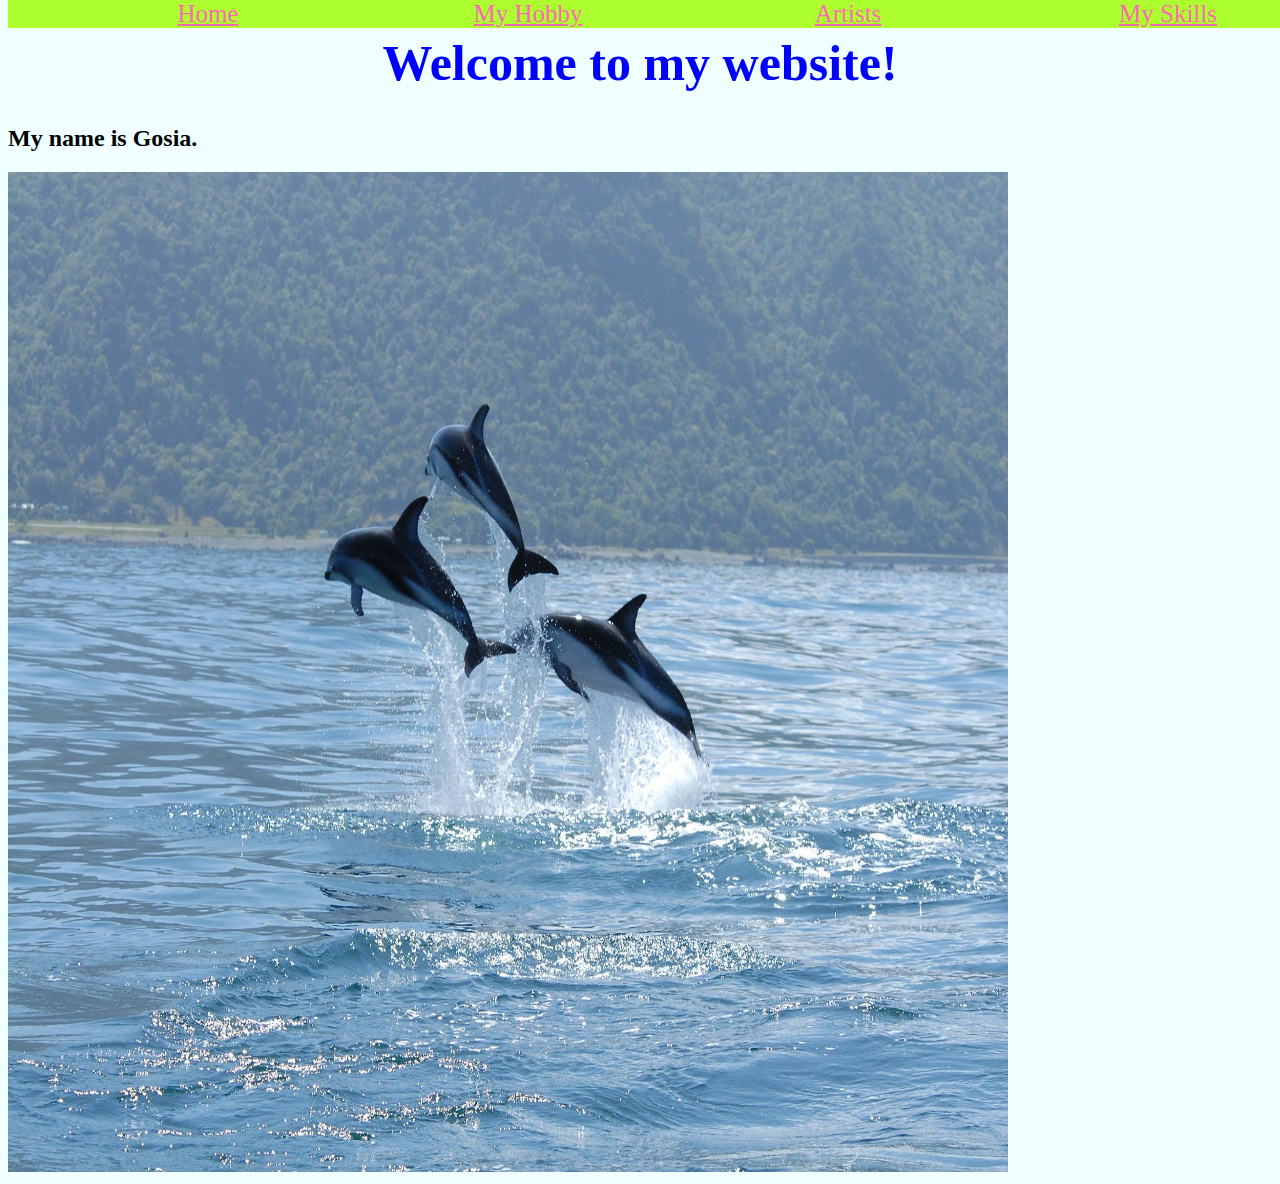
==== index.html @ c8040cbb "my first commit" ====
<!DOCTYPE html>
<html lang="en">
<head>
    <meta charset="UTF-8">
    <meta name="viewport" content="width=device-width, initial-scale=1.0">
    <meta http-equiv="X-UA-Compatible" content="ie=edge">
    <title>My First Website</title>
    <link rel="stylesheet" type="text/css" href="css/styles.css">
</head>
<body>
        <ul>
                <li><a href= "index.html"> Home</a></li>
                <li><a href= "about.html"> My Hobby</a></li>
                <li><a href= "artists.html">Artists</a></li>
                <li><a href= "myskills.html"> My Skills</a></li>
                
        </ul>
 <h1> Welcome to my website! </h1>
 <h2> My name is Gosia. </h2> 
 <img src = "images/dolphins.jpg" id="firstpic" 
 <br><br>
 

</body>


  
</html>
---- css/styles.css ----
body {
    background-color: azure;
} 

h1{
    font-size: 50px; 
    color:blue;
    text-align: center;

}
img{
    width: 1000px;
    height: 1000px;
}
#firstPic {
    width: 5000px;
    height: 5000px;
    
}
ul{
    list-style: none;
    background-color: greenyellow;
    position: fixed;
    top:0;
    width: 100%;
    margin: 0;

}
ul li a{
    display: block;
    color:plum;
    margin: 0;
    color: hotpink;
    font-size: 25px;
    
}
ul li{
    float: left;
    width: 25%;
    text-align: center;
    text-decoration: none;
    
}
li a:hover{
    background-color: green;
    color: black;
}
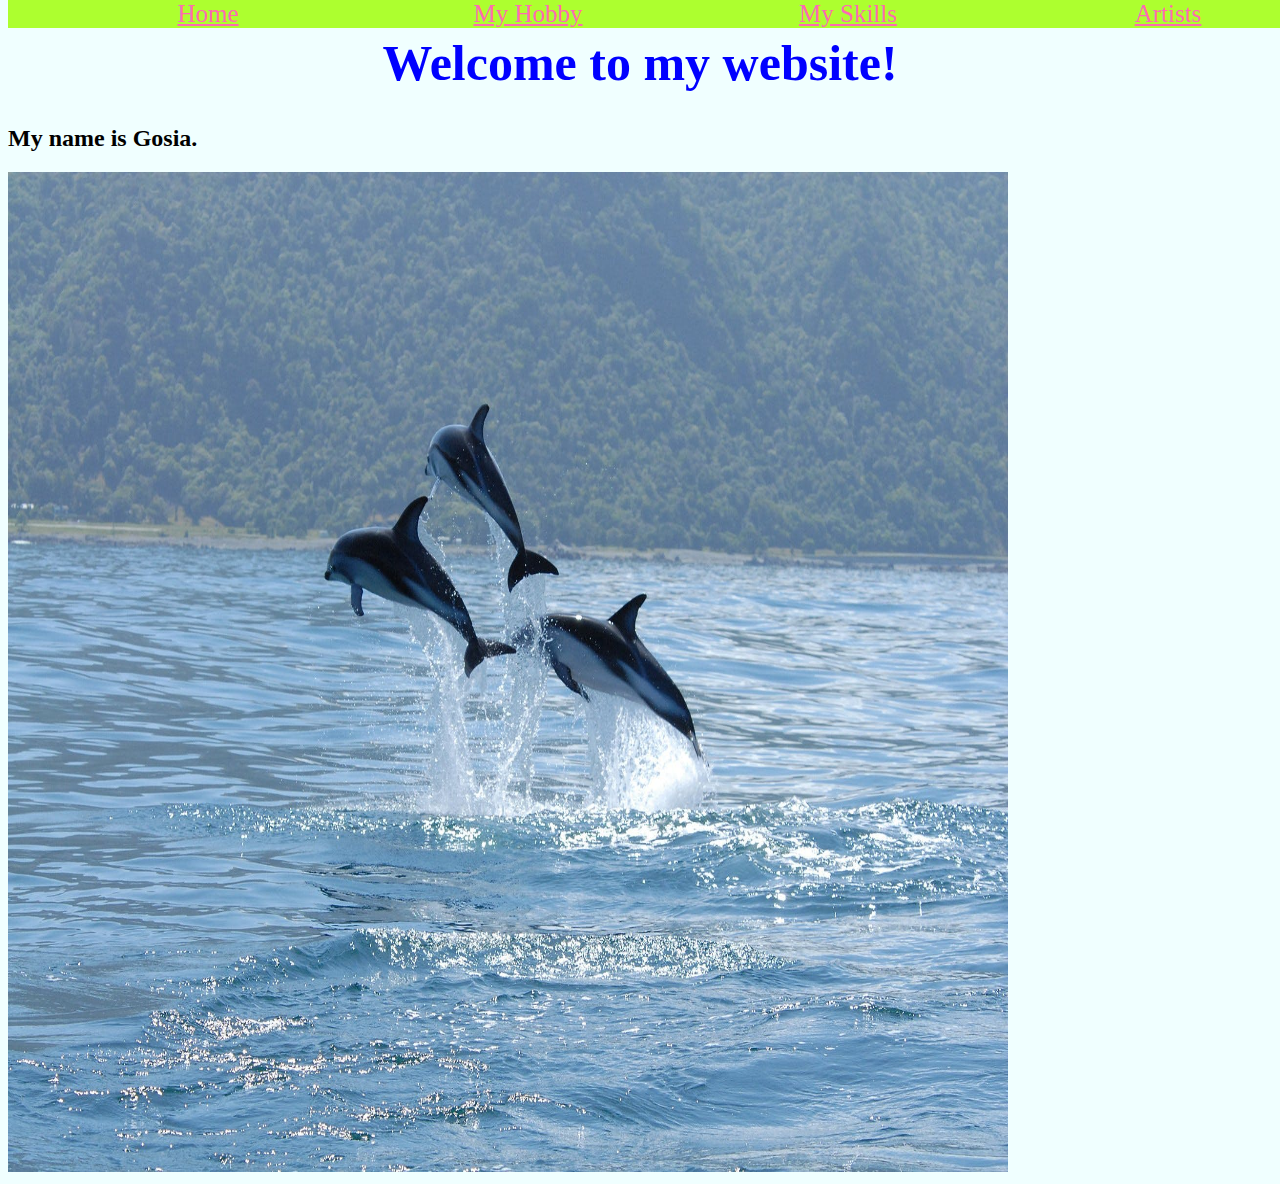
==== commit 01f3229b: "update" ====
--- a/index.html
+++ b/index.html
@@ -11,8 +11,9 @@
         <ul>
                 <li><a href= "index.html"> Home</a></li>
                 <li><a href= "about.html"> My Hobby</a></li>
+                <li><a href= "myskills.html"> My Skills</a></li>
                 <li><a href= "artists.html">Artists</a></li>
-                <li><a href= "myskills.html"> My Skills</a></li>
+        
                 
         </ul>
  <h1> Welcome to my website! </h1>
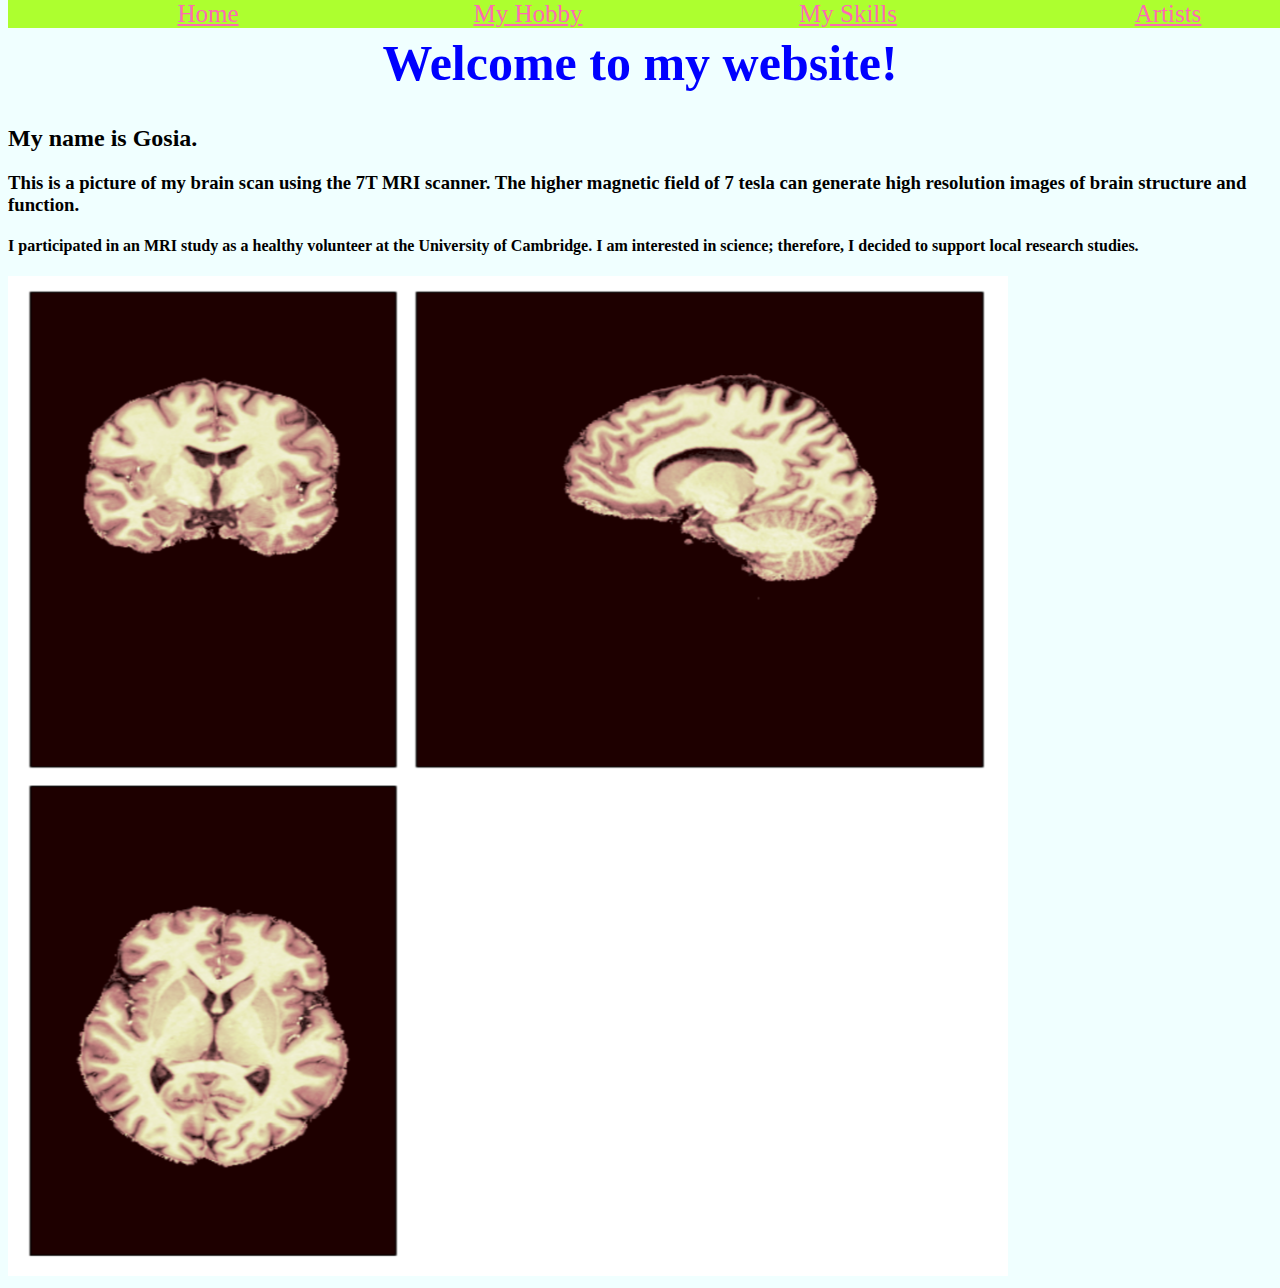
==== commit 6299bfd1: "update" ====
--- a/index.html
+++ b/index.html
@@ -13,12 +13,18 @@
                 <li><a href= "about.html"> My Hobby</a></li>
                 <li><a href= "myskills.html"> My Skills</a></li>
                 <li><a href= "artists.html">Artists</a></li>
+                
         
                 
         </ul>
  <h1> Welcome to my website! </h1>
  <h2> My name is Gosia. </h2> 
- <img src = "images/dolphins.jpg" id="firstpic" 
+ <h3> This is a picture of my brain scan using the 7T MRI scanner. The higher magnetic field of 7 tesla can generate high resolution images of brain structure and function. </h3>
+
+<h4> I participated in an MRI study as a healthy volunteer at the University of Cambridge. I am interested in science; therefore, I decided to support local research studies.</h4>
+
+ 
+ <img src = "images/brain1.png" id="firstpic" 
  <br><br>
  
 
